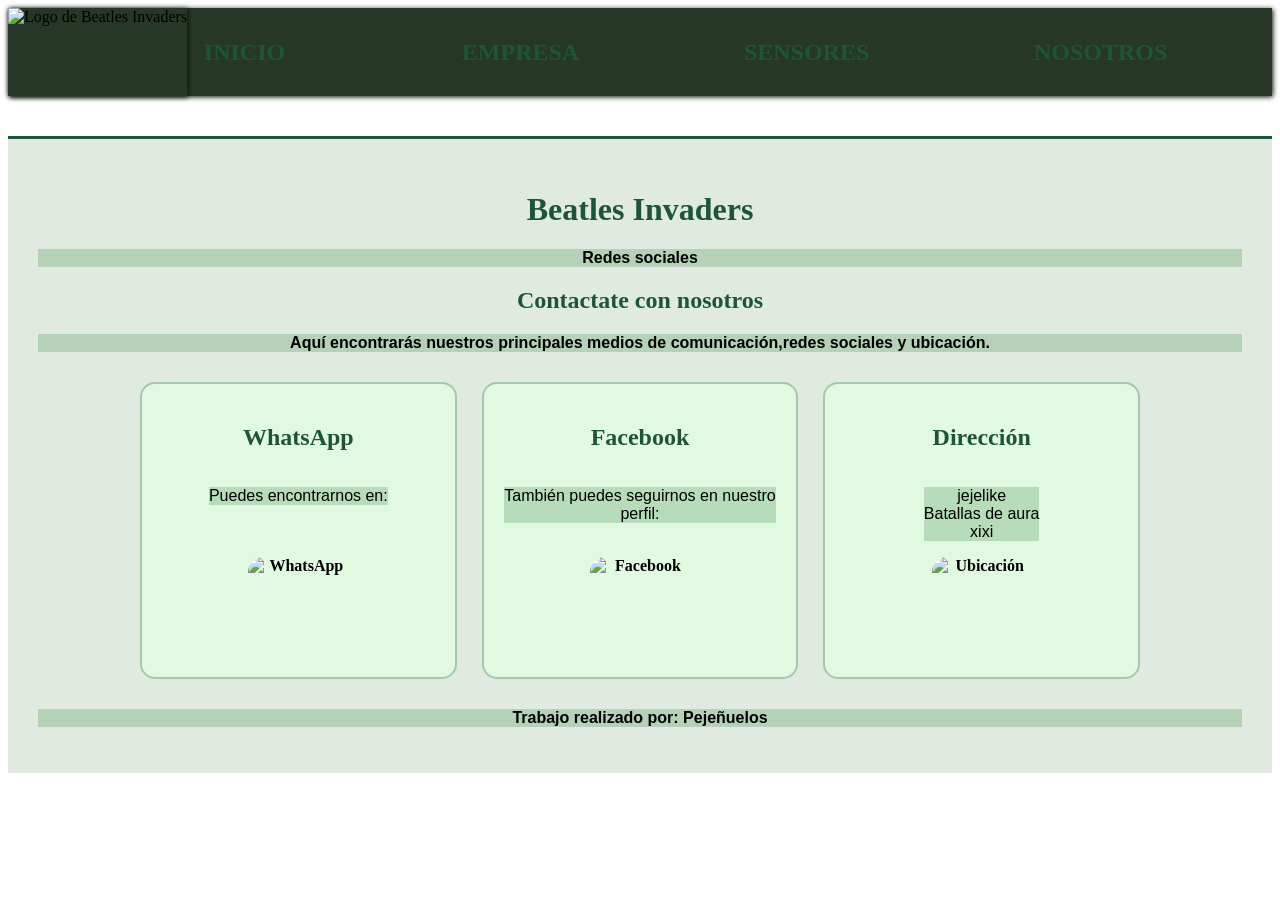
==== index.html @ b760ee62 "Update index.html" ====
<!DOCTYPE html>
<html lang="en">
<head>
    <meta charset="UTF-8">
    <meta name="viewport" content="width=device-width, initial-scale=1.0">
    <title>Beatles</title>
    <link class="ico" rel="icon" href="Logo.png">
    <link rel="stylesheet" href="style.css">
</head>

<body>
<header>
  <div class="menucompu">
    <div id="esquina">
      <img id="logo" src="imagenes/logo.jpg" alt="Logo de Beatles Invaders">
    </div>
  
    <div class="header-menu">
      <a href="index.html"><div class="inline contraste">
        <h2>INICIO</h2>
      </div></a>
      <a href="data.html"><div class="inline contraste">
        <h2>EMPRESA</h2>
      </div></a>
      <a href="sensor.html"><div class="inline contraste">
        <h2>SENSORES</h2>
      </div></a>
        <a href="nosotros.html"><div class="inline contraste">
        <h2>NOSOTROS</h2>
      </div></a>
    </div>
    </div>

  <div class="header">
    <div id="esquina">
      <img id="logo" src="imagenes/logo.jpg" alt="Logo de Beatles Invaders">
    </div>

      <input type="checkbox" id="side-menu" class="side-menu">
      <label for="side-menu" class="hamb">
        <span class="hamb-line"></span>
      </label>
      <h1 class="alineados">B.I</h1>
      <nav class="nav">
          <ul class="menu">
              <li><a href="index.html" class="contraste alineados">INICIO</a></li>
              <li><a href="data.html" class="contraste alineados">SOBRE LA EMPRESA</a></li>
              <li><a href="sensor.html" class="contraste alineados">SENSORES</a></li>
              <li><a href="nosotros.html" class="contraste alineados">SOBRE NOSOTROS</a></li>
          </ul>
      </nav>
    </div>
</header>
<main>
    
</main>
    
    <footer>

    <h1>Beatles Invaders</h1>

    <p>Redes sociales</p>

    <section class="contacto">

      <h1>Contactate con nosotros</h1>
      <p>Aquí encontrarás nuestros principales medios de comunicación,redes sociales y ubicación.</p>

        <div class="datos-contacto">

            <article class="dato">
                <h2>WhatsApp</h2>
                <p>Puedes encontrarnos en:</p>

                <img src="/fotos/Captura de pantalla 2026-09-04 143538.png"alt="WhatsApp">
            </article>
            <article class="dato">
                <h2>Facebook</h2>
                <p>También puedes seguirnos en nuestro perfil:</p>
                <img src="/fotos/Captura de pantalla 2026-09-04 143538.png"
                     alt="Facebook">
            </article>

            <article class="dato">
                <h2>Dirección</h2>
                <p>jejelike<br>Batallas de aura<br>xixi</p>

                <img src="/fotos/Captura de pantalla 2026-09-04 143538.png" alt="Ubicación">
            </article>
        </div>
    </section>
    <p>Trabajo realizado por: Pejeñuelos</p>

</footer>

<script src="menu.js"></script>
</body>
---- style.css ----
/*Universal*/

p {
background-color: rgba(62, 136, 72, 0.264);
font-family:'Franklin Gothic Medium', 'Arial Narrow', Arial, sans-serif;
}

.alineacion
{
    display: flex;
    flex-diretion: column;
    align-items: left;
}



/*-----------------------------------------------------------------*/

/*Header/Encabezado*/

header{
  position: sticky; /*Hace que el header se quede en la parte superior y te siga*/
  background-color: rgb(39, 55, 39);
  top: 0;
  height: 15%;
  box-shadow: 1px 1px 5px 0px rgb(7, 23, 2);
}

.header{
  display: none;
}

#logo{
  height: 100%; /*Le da un tamaño y una posición incambiable al logo*/
  position: absolute;
  box-shadow: 1px 1px 5px 0px rgb(7, 23, 2);
}

.inline{
  display: inline-block;  /*Alinea los botones, les da un tamaño a las cajas y hace que el cursor se vuelvo puntero cuando se le pasa por encima*/
  cursor: pointer;
  padding-left: 40%;
  padding-right: 40%;
  padding-top: 6%;
  padding-bottom: 5%;
  margin: 2.5% 2.5%;
  position: relative;
  border-radius: 5%;
}

.contraste{
    color: #000000;
}

.contraste:hover{  /*Pone el color en el que se volverá cuando se pase el cursor por encima*/
  background-color: rgba(225, 255, 225, 0.7);
  box-shadow: 1px 1px 5px 0px rgb(7, 23, 2);
}

.header-menu{   /*Alinea los elementos (botones) para que queden centrados y con un espacio similar entre si*/
  display: flex;
  justify-content: space-evenly;
  align-items: center;
  width: 100%;
  position: relative;
  z-index: 1; /*Lo coloca por encima de todos los elementos*/
}

#esquina{ /*Ubica el logo en la esquina*/
  display: flex;
  justify-content: left;
  align-items: flex-start;
}

a{
  text-decoration: none; /*Hace que los hipervínculos se muestren como textos normales*/
}

/*Responsivo*/

@media (max-width: 860px) {
  .menucompu{
    display: none;
  }


  header{
    height: 80px;
  }
  #logo{
    height: 80px;
    width: 80px;
  }

  .header {
    display: block;
    position: relative;
    width: 100%;
    height: 70px;
    background-color: rgb(53, 69, 54);
    z-index: 1000;
  }

  .side-menu {
    display: none;
  }

  .hamb {
    display: block;
    position: absolute;
    right: 20px;
    top: 20px;
    width: 50px;
    height: 30px;
    cursor: pointer;
    z-index: 1002;
  }

  .hamb-line {
    display: block;
    position: absolute;
    top: 10px;
    width: 50px;
    height: 5px;
    background-color: rgb(255, 255, 255);
  }

  .hamb-line::before,
  .hamb-line::after {
    content: "";
    position: absolute;
    width: 50px;
    height: 5px;
    background-color: rgb(255, 255, 255);
    left: 0;
  }

  .hamb-line::before {
    top: -10px;
  }

  .hamb-line::after {
    top: 10px;
  }

  .nav {
    position: absolute;
    top: 70px;
    left: 0;
    width: 100%;
    background-color: rgb(39, 55, 39);
    max-height: 0;
    overflow: hidden;
    transition: max-height 0.5s ease;
    z-index: 1001;
  }

  .menu {
    list-style: none;
    margin: 0;
    padding: 0;
  }

  .menu a {
    display: block;
    padding: 25px;
    color: rgb(255, 255, 255);
    text-decoration: none;
  }
    
.side-menu {
    display: none;
}

.side-menu:checked ~ .nav {
    max-height: 300px;
}

}

/*--------------------------------------------------------------*/

/*Footer*/
/* Títulos */
h1, h2 {
    color: rgb(30, 85, 57);
}

/* Footer */
footer {
    text-align: center;
    background-color: rgba(48, 117, 51, 0.15);
    padding: 30px;
    margin-top: 40px;
    font-weight: bold;
    border-top: 3px solid rgb(30, 85, 57);
}

/* Sección de contacto */
.contacto {
    text-align: center;
}

/* Tarjetas */
.datos-contacto {
    display: grid;
    grid-template-columns: repeat(3, 1fr);
    gap: 25px;
    max-width: 1000px;
    margin: 30px auto;
}

/* Cada tarjeta */
.dato {
    background-color: rgba(225, 255, 225, 0.7);
    padding: 20px;
    border-radius: 15px;
    border: 2px solid rgba(30, 85, 57, 0.3);

    /* Hace que todo dentro de la tarjeta se acomode */
    display: flex;
    flex-direction: column;
    align-items: center;
}

/* Imágenes */
.dato img {
    width: 100px;
    height: 100px;
    object-fit: cover;
    border-radius: 15px;
    margin-top: auto;
}

/* Texto */
.dato p {
    font-weight: normal;
}

/* Para pantallas chicas */
@media (max-width: 700px) {
    .datos-contacto {
        grid-template-columns: 1fr;
    }
}
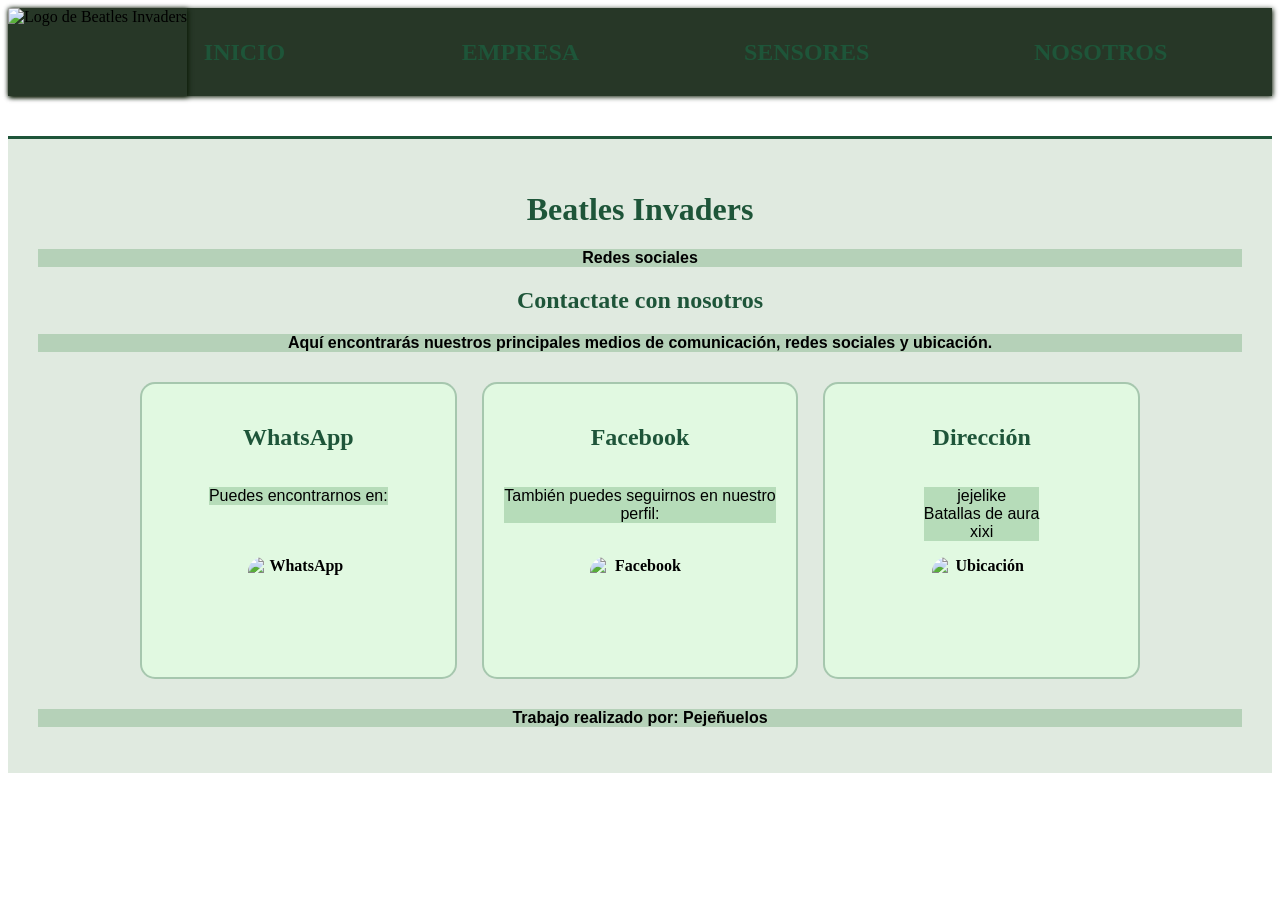
==== commit 2a3d0288: "Update index.html" ====
--- a/index.html
+++ b/index.html
@@ -3,7 +3,7 @@
 <head>
     <meta charset="UTF-8">
     <meta name="viewport" content="width=device-width, initial-scale=1.0">
-    <title>Beatles</title>
+    <title>Document</title>
     <link class="ico" rel="icon" href="Logo.png">
     <link rel="stylesheet" href="style.css">
 </head>
@@ -52,10 +52,10 @@
     </div>
 </header>
 <main>
-    
+  
 </main>
-    
-    <footer>
+  
+   <footer>
 
     <h1>Beatles Invaders</h1>
 
@@ -63,35 +63,61 @@
 
     <section class="contacto">
 
-      <h1>Contactate con nosotros</h1>
-      <p>Aquí encontrarás nuestros principales medios de comunicación,redes sociales y ubicación.</p>
+        <h1>Contactate con nosotros</h1>
+
+        <p>
+            Aquí encontrarás nuestros principales medios de comunicación,
+            redes sociales y ubicación.
+        </p>
 
         <div class="datos-contacto">
 
             <article class="dato">
                 <h2>WhatsApp</h2>
-                <p>Puedes encontrarnos en:</p>
 
-                <img src="/fotos/Captura de pantalla 2026-09-04 143538.png"alt="WhatsApp">
+                <p>
+                    Puedes encontrarnos en:
+                </p>
+
+                <img src="/fotos/Captura de pantalla 2026-09-04 143538.png"
+                     alt="WhatsApp">
             </article>
+
             <article class="dato">
                 <h2>Facebook</h2>
-                <p>También puedes seguirnos en nuestro perfil:</p>
+
+                <p>
+                    También puedes seguirnos en nuestro perfil:
+                </p>
+
                 <img src="/fotos/Captura de pantalla 2026-09-04 143538.png"
                      alt="Facebook">
             </article>
 
             <article class="dato">
                 <h2>Dirección</h2>
-                <p>jejelike<br>Batallas de aura<br>xixi</p>
 
-                <img src="/fotos/Captura de pantalla 2026-09-04 143538.png" alt="Ubicación">
+                <p>
+                    jejelike
+                    <br>
+                    Batallas de aura
+                    <br>
+                    xixi
+                </p>
+
+                <img src="/fotos/Captura de pantalla 2026-09-04 143538.png"
+                     alt="Ubicación">
             </article>
+
         </div>
+
     </section>
-    <p>Trabajo realizado por: Pejeñuelos</p>
+
+  <p>Trabajo realizado por: Pejeñuelos</p>
 
 </footer>
 
-<script src="menu.js"></script>
+  <script src="menu.js"></script>
 </body>
+</html>             
+              
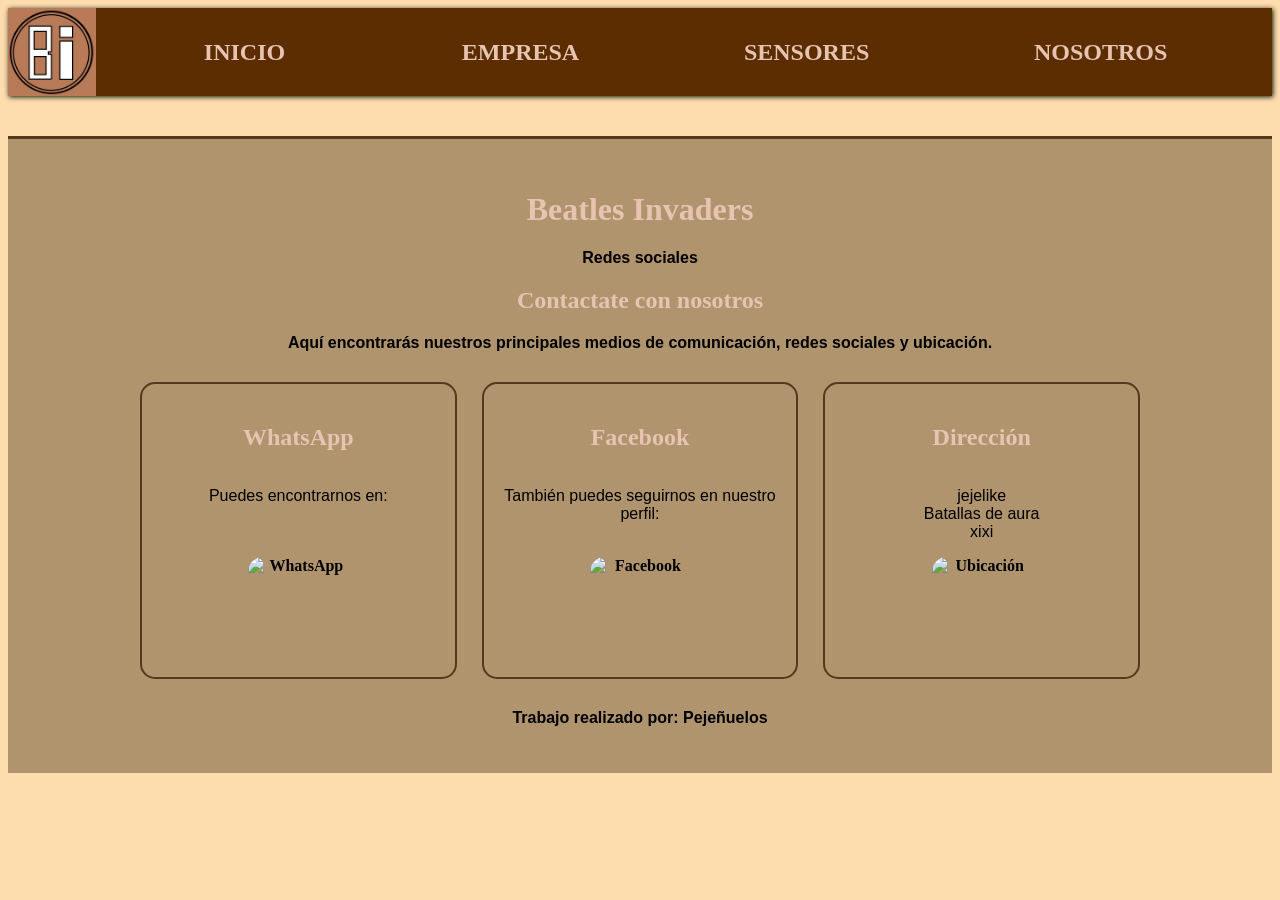
==== commit 7b424f84: "Update index.html" ====
--- a/index.html
+++ b/index.html
@@ -12,7 +12,7 @@
 <header>
   <div class="menucompu">
     <div id="esquina">
-      <img id="logo" src="imagenes/logo.jpg" alt="Logo de Beatles Invaders">
+      <a href="index.html"><img id="logo" src="img/logo.jpg" alt="Logo de Beatles Invaders"></a>
     </div>
   
     <div class="header-menu">
@@ -33,7 +33,7 @@
 
   <div class="header">
     <div id="esquina">
-      <img id="logo" src="imagenes/logo.jpg" alt="Logo de Beatles Invaders">
+      <a href="index.html"><img id="logo" src="img/logo.jpg" alt="Logo de Beatles Invaders"></a>
     </div>
 
       <input type="checkbox" id="side-menu" class="side-menu">
--- a/style.css
+++ b/style.css
@@ -1,17 +1,22 @@
 /*Universal*/
 
-p {
-background-color: rgba(62, 136, 72, 0.264);
+p{
 font-family:'Franklin Gothic Medium', 'Arial Narrow', Arial, sans-serif;
 }
 
-.alineacion
-{
+.alineacion{
     display: flex;
-    flex-diretion: column;
+    flex-direction: column;
     align-items: left;
 }
 
+body{
+  background-color: #FDDCAE;
+}
+
+.alineados{
+  text-align: center;
+}
 
 
 /*-----------------------------------------------------------------*/
@@ -20,7 +25,7 @@
 
 header{
   position: sticky; /*Hace que el header se quede en la parte superior y te siga*/
-  background-color: rgb(39, 55, 39);
+  background-color: #5b2d00;
   top: 0;
   height: 15%;
   box-shadow: 1px 1px 5px 0px rgb(7, 23, 2);
@@ -33,7 +38,6 @@
 #logo{
   height: 100%; /*Le da un tamaño y una posición incambiable al logo*/
   position: absolute;
-  box-shadow: 1px 1px 5px 0px rgb(7, 23, 2);
 }
 
 .inline{
@@ -48,14 +52,7 @@
   border-radius: 5%;
 }
 
-.contraste{
-    color: #000000;
-}
-
-.contraste:hover{  /*Pone el color en el que se volverá cuando se pase el cursor por encima*/
-  background-color: rgba(225, 255, 225, 0.7);
-  box-shadow: 1px 1px 5px 0px rgb(7, 23, 2);
-}
+
 
 .header-menu{   /*Alinea los elementos (botones) para que queden centrados y con un espacio similar entre si*/
   display: flex;
@@ -97,7 +94,7 @@
     position: relative;
     width: 100%;
     height: 70px;
-    background-color: rgb(53, 69, 54);
+    background-color: #5b2d00;
     z-index: 1000;
   }
 
@@ -148,7 +145,7 @@
     top: 70px;
     left: 0;
     width: 100%;
-    background-color: rgb(39, 55, 39);
+    background-color: #5b2d00;
     max-height: 0;
     overflow: hidden;
     transition: max-height 0.5s ease;
@@ -183,17 +180,17 @@
 /*Footer*/
 /* Títulos */
 h1, h2 {
-    color: rgb(30, 85, 57);
+    color: rgb(231, 196, 177);
 }
 
 /* Footer */
 footer {
     text-align: center;
-    background-color: rgba(48, 117, 51, 0.15);
+    background-color: #af946d;
     padding: 30px;
     margin-top: 40px;
     font-weight: bold;
-    border-top: 3px solid rgb(30, 85, 57);
+    border-top: 3px solid rgb(85, 57, 30);
 }
 
 /* Sección de contacto */
@@ -212,10 +209,10 @@
 
 /* Cada tarjeta */
 .dato {
-    background-color: rgba(225, 255, 225, 0.7);
+
     padding: 20px;
     border-radius: 15px;
-    border: 2px solid rgba(30, 85, 57, 0.3);
+    border: 2px solid rgb(85, 57, 30);
 
     /* Hace que todo dentro de la tarjeta se acomode */
     display: flex;
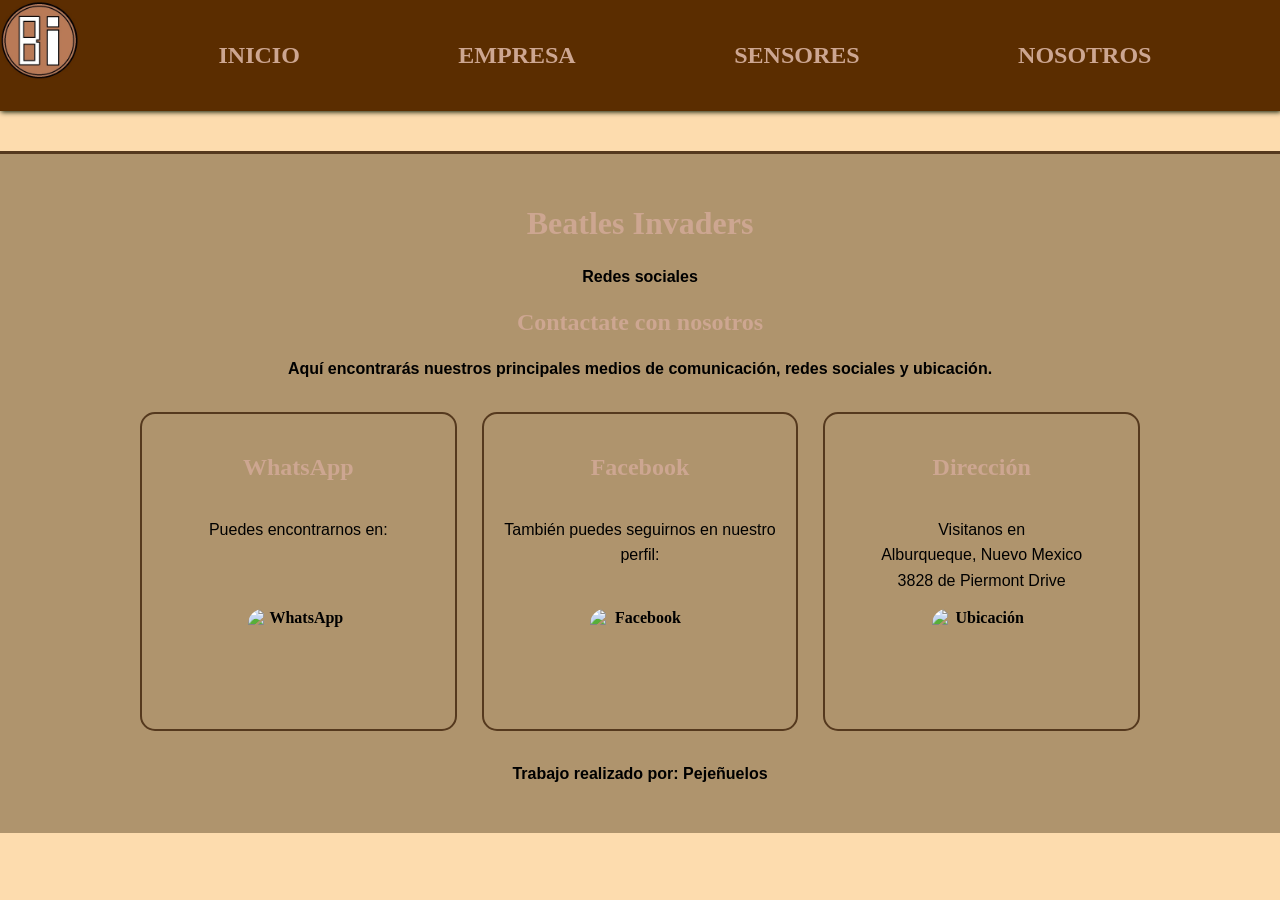
==== commit c89b67b2: "Update index.html" ====
--- a/index.html
+++ b/index.html
@@ -3,7 +3,7 @@
 <head>
     <meta charset="UTF-8">
     <meta name="viewport" content="width=device-width, initial-scale=1.0">
-    <title>Document</title>
+    <title>Inicio</title>
     <link class="ico" rel="icon" href="Logo.png">
     <link rel="stylesheet" href="style.css">
 </head>
@@ -98,11 +98,11 @@
                 <h2>Dirección</h2>
 
                 <p>
-                    jejelike
+                    Visitanos en
                     <br>
-                    Batallas de aura
+                    Alburqueque, Nuevo Mexico
                     <br>
-                    xixi
+                    3828 de Piermont Drive
                 </p>
 
                 <img src="/fotos/Captura de pantalla 2026-09-04 143538.png"
--- a/style.css
+++ b/style.css
@@ -1,189 +1,277 @@
-/*Universal*/
-
-p{
-font-family:'Franklin Gothic Medium', 'Arial Narrow', Arial, sans-serif;
-}
-
-.alineacion{
+
+/* Configuración general */
+
+* {
+    box-sizing: border-box;
+}
+
+body {
+    background-color: #FDDCAE;
+    margin: 0;
+    padding: 0;
+}
+
+p {
+    font-family: 'Franklin Gothic Medium',
+                 'Arial Narrow', Arial, sans-serif;
+    line-height: 1.6;
+    overflow-wrap: break-word;
+}
+
+h1, h2 {
+    color: rgb(205, 166, 145);
+}
+
+.alineacion {
     display: flex;
     flex-direction: column;
-    align-items: left;
-}
-
-body{
-  background-color: #FDDCAE;
-}
-
-.alineados{
-  text-align: center;
-}
-
-
-/*-----------------------------------------------------------------*/
-
-/*Header/Encabezado*/
-
-header{
-  position: sticky; /*Hace que el header se quede en la parte superior y te siga*/
-  background-color: #5b2d00;
-  top: 0;
-  height: 15%;
-  box-shadow: 1px 1px 5px 0px rgb(7, 23, 2);
-}
-
-.header{
-  display: none;
-}
-
-#logo{
-  height: 100%; /*Le da un tamaño y una posición incambiable al logo*/
-  position: absolute;
-}
-
-.inline{
-  display: inline-block;  /*Alinea los botones, les da un tamaño a las cajas y hace que el cursor se vuelvo puntero cuando se le pasa por encima*/
-  cursor: pointer;
-  padding-left: 40%;
-  padding-right: 40%;
-  padding-top: 6%;
-  padding-bottom: 5%;
-  margin: 2.5% 2.5%;
-  position: relative;
-  border-radius: 5%;
-}
-
-
-
-.header-menu{   /*Alinea los elementos (botones) para que queden centrados y con un espacio similar entre si*/
-  display: flex;
-  justify-content: space-evenly;
-  align-items: center;
-  width: 100%;
-  position: relative;
-  z-index: 1; /*Lo coloca por encima de todos los elementos*/
-}
-
-#esquina{ /*Ubica el logo en la esquina*/
-  display: flex;
-  justify-content: left;
-  align-items: flex-start;
-}
-
-a{
-  text-decoration: none; /*Hace que los hipervínculos se muestren como textos normales*/
-}
-
-/*Responsivo*/
-
-@media (max-width: 860px) {
-  .menucompu{
+    align-items: flex-start;
+}
+
+.alineados {
+    text-align: center;
+}
+
+a {
+    text-decoration: none;
+}
+
+/* Contenedor de imagen y texto */
+
+.contenedor {
+    display: flex;
+    align-items: flex-start;
+    gap: 30px;
+    width: 100%;
+    max-width: 1200px;
+    margin: 20px auto;
+    padding: 0 20px;
+}
+
+.imagen {
+    display: block;
+    width: 40%;
+    max-width: 400px;
+    height: auto;
+    object-fit: contain;
+    border-radius: 5%;
+    flex-shrink: 1;
+}
+
+.texto {
+    flex: 1;
+    min-width: 0;
+    margin: 0;
+    overflow-wrap: break-word;
+    line-height: 1.6;
+}
+
+/* Imágenes generales */
+
+img {
+    max-width: 100%;
+}
+
+.imagen-secundaria {
+    display: block;
+    width: 100%;
+    max-width: 700px;
+    height: auto;
+    margin: 20px auto;
+    border-radius: 5%;
+}
+
+/* Contenido de texto */
+
+.contenido {
+    width: 100%;
+    max-width: 1100px;
+    margin: 0 auto;
+    padding: 0 20px;
+}
+
+/* -------------------------------------------------- */
+/* HEADER / ENCABEZADO */
+/* -------------------------------------------------- */
+
+header {
+    position: sticky;
+    top: 0;
+    background-color: #5b2d00;
+    min-height: 80px;
+    box-shadow: 1px 1px 5px 0px rgb(7, 23, 2);
+    z-index: 1000;
+}
+
+.header {
     display: none;
-  }
-
-
-  header{
-    height: 80px;
-  }
-  #logo{
+}
+
+#logo {
     height: 80px;
     width: 80px;
-  }
-
-  .header {
-    display: block;
+    object-fit: contain;
+    position: absolute;
+    top: 0;
+    left: 0;
+}
+
+.inline {
+    display: inline-block;
+    cursor: pointer;
+    padding: 12px 20px;
+    margin: 10px;
     position: relative;
-    width: 100%;
-    height: 70px;
-    background-color: #5b2d00;
-    z-index: 1000;
-  }
-
-  .side-menu {
-    display: none;
-  }
-
-  .hamb {
-    display: block;
-    position: absolute;
-    right: 20px;
-    top: 20px;
-    width: 50px;
-    height: 30px;
-    cursor: pointer;
-    z-index: 1002;
-  }
-
-  .hamb-line {
-    display: block;
-    position: absolute;
-    top: 10px;
-    width: 50px;
-    height: 5px;
-    background-color: rgb(255, 255, 255);
-  }
-
-  .hamb-line::before,
-  .hamb-line::after {
-    content: "";
-    position: absolute;
-    width: 50px;
-    height: 5px;
-    background-color: rgb(255, 255, 255);
-    left: 0;
-  }
-
-  .hamb-line::before {
-    top: -10px;
-  }
-
-  .hamb-line::after {
-    top: 10px;
-  }
-
-  .nav {
-    position: absolute;
-    top: 70px;
-    left: 0;
-    width: 100%;
-    background-color: #5b2d00;
-    max-height: 0;
-    overflow: hidden;
-    transition: max-height 0.5s ease;
-    z-index: 1001;
-  }
-
-  .menu {
-    list-style: none;
-    margin: 0;
-    padding: 0;
-  }
-
-  .menu a {
-    display: block;
-    padding: 25px;
-    color: rgb(255, 255, 255);
-    text-decoration: none;
-  }
-    
-.side-menu {
-    display: none;
-}
-
-.side-menu:checked ~ .nav {
-    max-height: 300px;
-}
-
-}
-
-/*--------------------------------------------------------------*/
-
-/*Footer*/
-/* Títulos */
-h1, h2 {
-    color: rgb(231, 196, 177);
-}
-
-/* Footer */
+    border-radius: 5%;
+}
+
+.header-menu {
+    display: flex;
+    justify-content: space-evenly;
+    align-items: center;
+    width: 100%;
+    min-height: 80px;
+    position: relative;
+    z-index: 1;
+    padding-left: 90px;
+}
+
+#esquina {
+    display: flex;
+    justify-content: flex-start;
+    align-items: flex-start;
+}
+/*Sensor*/
+.ti{
+  display: flex;
+  justify-content: center;
+}
+.sensor{
+    display: flex;
+    justify-content: center;
+    align-items: center;
+}
+.temp{
+    font-size: 50px;
+}
+.video{
+  margin: 20px;
+}
+.vi{
+  width: 20px;
+  height: auto;
+}
+
+/* -------------------------------------------------- */
+/* MENÚ RESPONSIVO */
+/* -------------------------------------------------- */
+
+@media (max-width: 860px) {
+
+    .menucompu {
+        display: none;
+    }
+
+    header {
+        height: 80px;
+        min-height: 80px;
+    }
+
+    #logo {
+        height: 70px;
+        width: 70px;
+    }
+
+    .header {
+        display: block;
+        position: relative;
+        width: 100%;
+        height: 70px;
+        background-color: #5b2d00;
+        z-index: 1000;
+    }
+
+    .header h1 {
+        margin: 0;
+        padding-top: 12px;
+    }
+
+    .side-menu {
+        display: none;
+    }
+
+    .hamb {
+        display: block;
+        position: absolute;
+        right: 20px;
+        top: 20px;
+        width: 50px;
+        height: 30px;
+        cursor: pointer;
+        z-index: 1002;
+    }
+
+    .hamb-line {
+        display: block;
+        position: absolute;
+        top: 10px;
+        width: 50px;
+        height: 5px;
+        background-color: white;
+    }
+
+    .hamb-line::before,
+    .hamb-line::after {
+        content: "";
+        position: absolute;
+        width: 50px;
+        height: 5px;
+        background-color: white;
+        left: 0;
+    }
+
+    .hamb-line::before {
+        top: -10px;
+    }
+
+    .hamb-line::after {
+        top: 10px;
+    }
+
+    .nav {
+        position: absolute;
+        top: 70px;
+        left: 0;
+        width: 100%;
+        background-color: #5b2d00;
+        max-height: 0;
+        overflow: hidden;
+        transition: max-height 0.5s ease;
+        z-index: 1001;
+    }
+
+    .menu {
+        list-style: none;
+        margin: 0;
+        padding: 0;
+    }
+
+    .menu a {
+        display: block;
+        padding: 20px;
+        color: white;
+        text-decoration: none;
+    }
+
+    .side-menu:checked ~ .nav {
+        max-height: 350px;
+    }
+}
+
+/* -------------------------------------------------- */
+/* FOOTER */
+/* -------------------------------------------------- */
+
 footer {
     text-align: center;
     background-color: #af946d;
@@ -193,50 +281,115 @@
     border-top: 3px solid rgb(85, 57, 30);
 }
 
-/* Sección de contacto */
 .contacto {
     text-align: center;
 }
 
-/* Tarjetas */
+/* Tarjetas de contacto */
+
 .datos-contacto {
     display: grid;
-    grid-template-columns: repeat(3, 1fr);
+    grid-template-columns: repeat(3, minmax(0, 1fr));
     gap: 25px;
+    width: 100%;
     max-width: 1000px;
     margin: 30px auto;
 }
 
-/* Cada tarjeta */
 .dato {
-
+    min-width: 0;
     padding: 20px;
     border-radius: 15px;
     border: 2px solid rgb(85, 57, 30);
-
-    /* Hace que todo dentro de la tarjeta se acomode */
     display: flex;
     flex-direction: column;
     align-items: center;
 }
 
-/* Imágenes */
 .dato img {
+    display: block;
     width: 100px;
+    max-width: 100%;
     height: 100px;
     object-fit: cover;
     border-radius: 15px;
     margin-top: auto;
 }
 
-/* Texto */
 .dato p {
     font-weight: normal;
 }
 
-/* Para pantallas chicas */
+/* -------------------------------------------------- */
+/* RESPONSIVO: TABLETS Y CELULARES */
+/* -------------------------------------------------- */
+
 @media (max-width: 700px) {
+
+    /* Imagen arriba y texto abajo */
+
+    .contenedor {
+        flex-direction: column;
+        align-items: center;
+        gap: 15px;
+        padding: 0 15px;
+    }
+
+    .imagen {
+        width: 100%;
+        max-width: 400px;
+        height: auto;
+    }
+
+    .texto {
+        width: 100%;
+        max-width: 100%;
+    }
+
+    /* Texto sin ocupar un ancho excesivo */
+
+    .contenido {
+        width: 100%;
+        padding: 0 15px;
+    }
+
+    .imagen-secundaria {
+        width: 100%;
+        max-width: 100%;
+        height: auto;
+    }
+
+    /* Una tarjeta por fila */
+
     .datos-contacto {
-        grid-template-columns: 1fr;
-    }
-}
+        grid-template-columns: minmax(0, 1fr);
+        gap: 15px;
+    }
+
+    footer {
+        padding: 20px 15px;
+    }
+}
+
+/* -------------------------------------------------- */
+/* CELULARES MUY ESTRECHOS */
+/* -------------------------------------------------- */
+
+@media (max-width: 380px) {
+
+    .contenedor {
+        padding: 0 10px;
+    }
+
+    .contenido {
+        padding: 0 10px;
+    }
+
+    .hamb {
+        right: 15px;
+    }
+
+    footer {
+        padding: 15px 10px;
+    }
+}
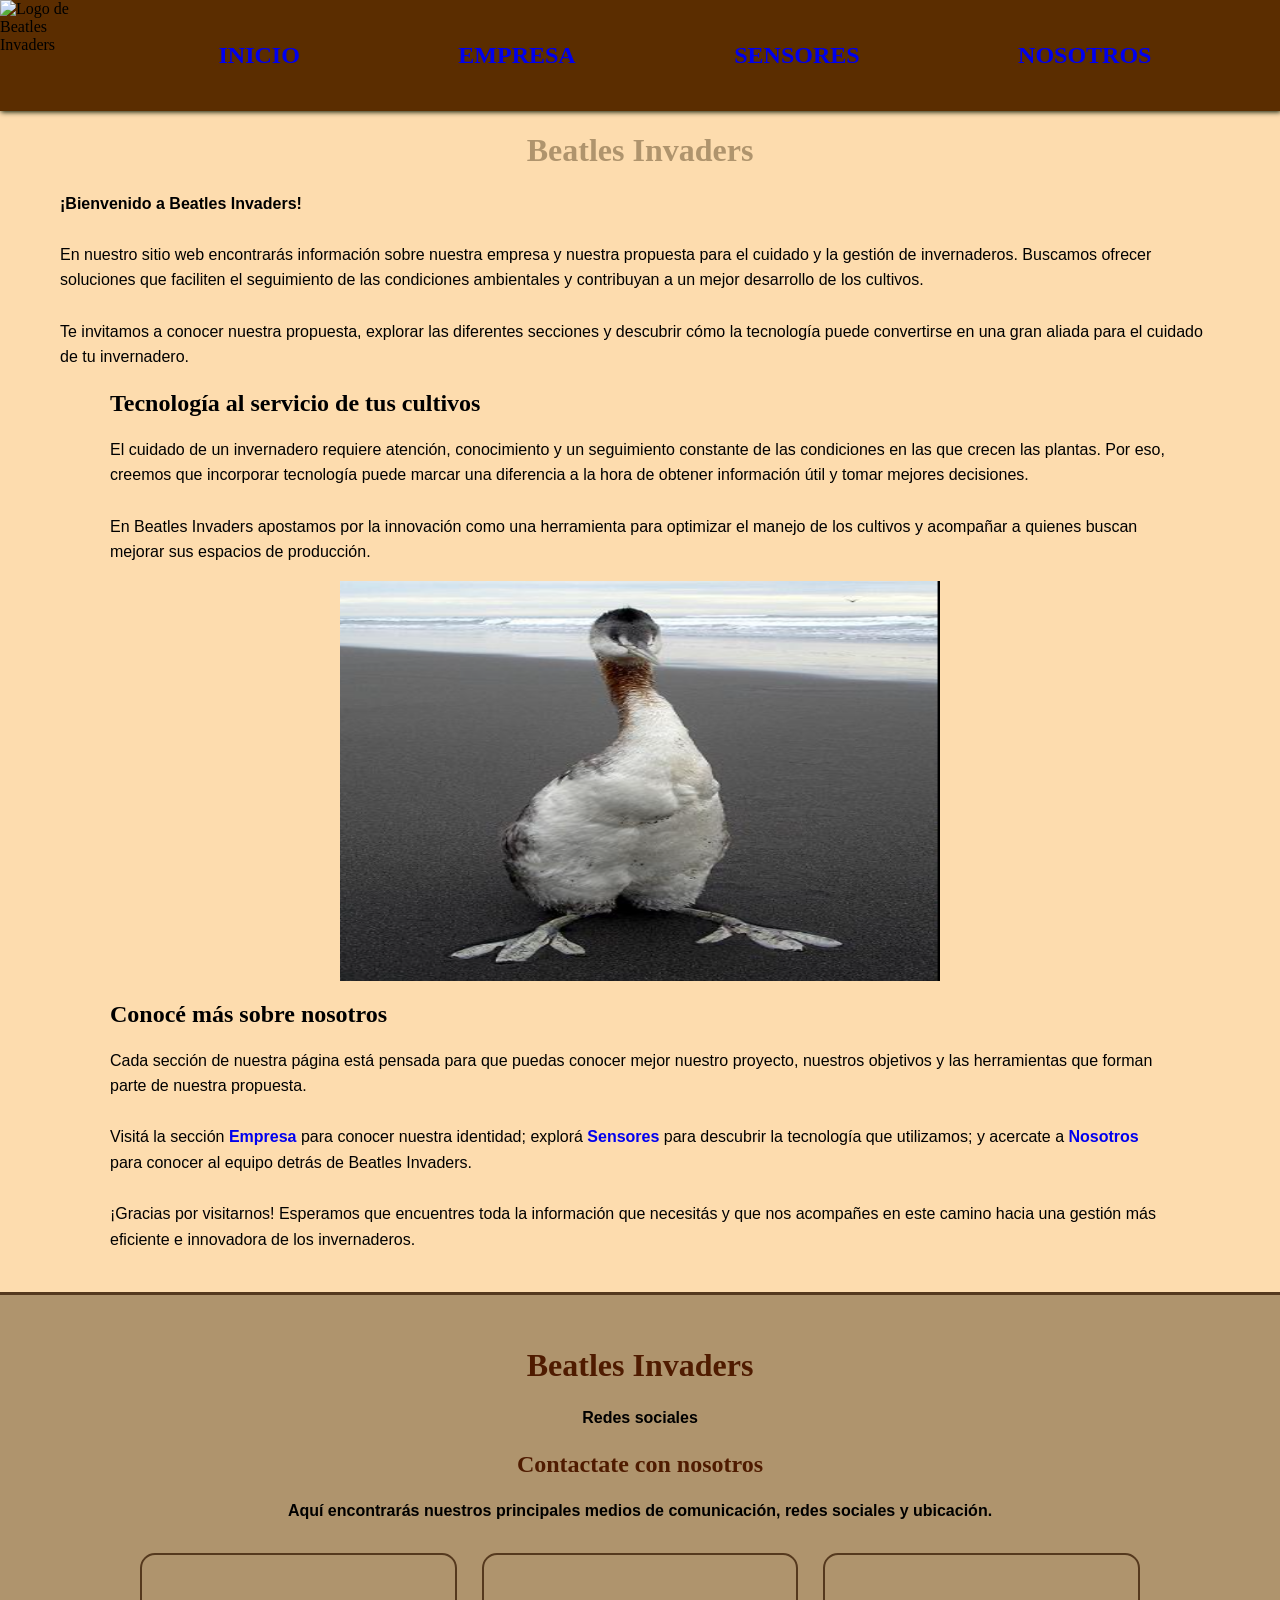
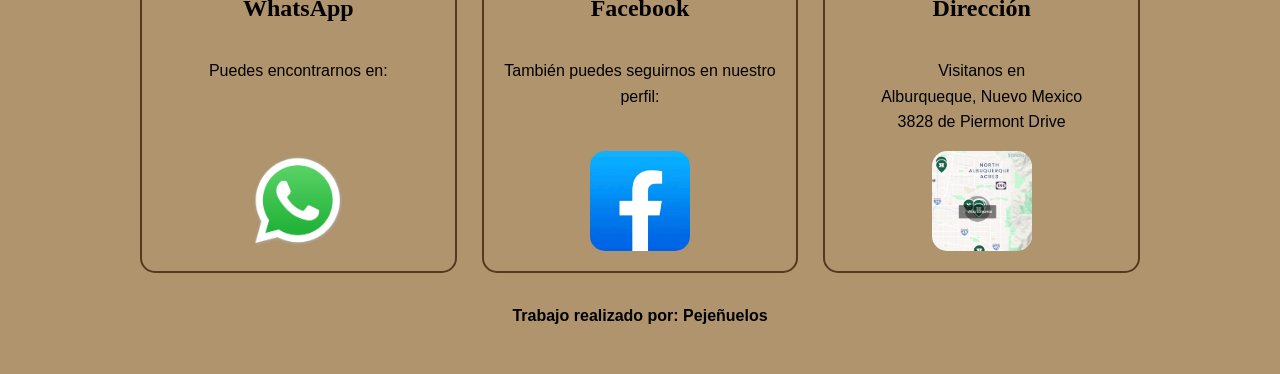
==== commit 7efc4477: "Update index.html acabo de cambiar el footer" ====
--- a/index.html
+++ b/index.html
@@ -1,102 +1,249 @@
+
 <!DOCTYPE html>
-<html lang="en">
+<html lang="es">
+
 <head>
     <meta charset="UTF-8">
     <meta name="viewport" content="width=device-width, initial-scale=1.0">
-    <title>Inicio</title>
-    <link class="ico" rel="icon" href="Logo.png">
+
+    <title>Beatles Invaders | Inicio</title>
+
+    <link rel="icon" href="Logo.png">
     <link rel="stylesheet" href="style.css">
 </head>
 
 <body>
-<header>
-  <div class="menucompu">
-    <div id="esquina">
-      <a href="index.html"><img id="logo" src="img/logo.jpg" alt="Logo de Beatles Invaders"></a>
-    </div>
-  
-    <div class="header-menu">
-      <a href="index.html"><div class="inline contraste">
-        <h2>INICIO</h2>
-      </div></a>
-      <a href="data.html"><div class="inline contraste">
-        <h2>EMPRESA</h2>
-      </div></a>
-      <a href="sensor.html"><div class="inline contraste">
-        <h2>SENSORES</h2>
-      </div></a>
-        <a href="nosotros.html"><div class="inline contraste">
-        <h2>NOSOTROS</h2>
-      </div></a>
-    </div>
-    </div>
-
-  <div class="header">
-    <div id="esquina">
-      <a href="index.html"><img id="logo" src="img/logo.jpg" alt="Logo de Beatles Invaders"></a>
-    </div>
-
-      <input type="checkbox" id="side-menu" class="side-menu">
-      <label for="side-menu" class="hamb">
-        <span class="hamb-line"></span>
-      </label>
-      <h1 class="alineados">B.I</h1>
-      <nav class="nav">
-          <ul class="menu">
-              <li><a href="index.html" class="contraste alineados">INICIO</a></li>
-              <li><a href="data.html" class="contraste alineados">SOBRE LA EMPRESA</a></li>
-              <li><a href="sensor.html" class="contraste alineados">SENSORES</a></li>
-              <li><a href="nosotros.html" class="contraste alineados">SOBRE NOSOTROS</a></li>
-          </ul>
-      </nav>
-    </div>
-</header>
-<main>
-  
-</main>
-  
-   <footer>
+
+    <!-- ENCABEZADO -->
+    <header>
+
+        <!-- Menú de computadora -->
+        <div class="menucompu">
+
+            <div id="esquina">
+                <img
+                    id="logo"
+                    src="imagenes/logo.jpg"
+                    alt="Logo de Beatles Invaders"
+                >
+            </div>
+
+            <div class="header-menu">
+
+                <a href="index.html">
+                    <div class="inline contraste">
+                        <h2>INICIO</h2>
+                    </div>
+                </a>
+
+                <a href="data.html">
+                    <div class="inline contraste">
+                        <h2>EMPRESA</h2>
+                    </div>
+                </a>
+
+                <a href="sensor.html">
+                    <div class="inline contraste">
+                        <h2>SENSORES</h2>
+                    </div>
+                </a>
+
+                <a href="nosotros.html">
+                    <div class="inline contraste">
+                        <h2>NOSOTROS</h2>
+                    </div>
+                </a>
+
+            </div>
+        </div>
+
+        <!-- Menú para celulares -->
+        <div class="header">
+
+            <div id="esquina">
+                <img
+                    id="logo"
+                    src="imagenes/logo.jpg"
+                    alt="Logo de Beatles Invaders"
+                >
+            </div>
+
+            <input
+                type="checkbox"
+                id="side-menu"
+                class="side-menu"
+            >
+
+            <label for="side-menu" class="hamb">
+                <span class="hamb-line"></span>
+            </label>
+
+            <h1 class="alineados">B.I</h1>
+
+            <nav class="nav">
+                <ul class="menu">
+
+                    <li>
+                        <a href="index.html" class="contraste alineados">
+                            INICIO
+                        </a>
+                    </li>
+
+                    <li>
+                        <a href="data.html" class="contraste alineados">
+                            SOBRE LA EMPRESA
+                        </a>
+                    </li>
+
+                    <li>
+                        <a href="sensor.html" class="contraste alineados">
+                            SENSORES
+                        </a>
+                    </li>
+
+                    <li>
+                        <a href="nosotros.html" class="contraste alineados">
+                            SOBRE NOSOTROS
+                        </a>
+                    </li>
+
+                </ul>
+            </nav>
+
+        </div>
+
+    </header>
+
+
+    <!-- CONTENIDO PRINCIPAL -->
+
+
+        <!-- Título principal -->
+        <h1 class="alineados">Beatles Invaders</h1>
+
+        <!-- Primera imagen y texto -->
+        <div class="contenedor">
+
+            <p class="texto">
+                <strong>¡Bienvenido a Beatles Invaders!</strong>
+
+                <br><br>
+
+                En nuestro sitio web encontrarás información sobre
+                nuestra empresa y nuestra propuesta para el cuidado
+                y la gestión de invernaderos. Buscamos ofrecer
+                soluciones que faciliten el seguimiento de las
+                condiciones ambientales y contribuyan a un mejor
+                desarrollo de los cultivos.
+
+                <br><br>
+
+                Te invitamos a conocer nuestra propuesta, explorar
+                las diferentes secciones y descubrir cómo la
+                tecnología puede convertirse en una gran aliada
+                para el cuidado de tu invernadero.
+            </p>
+
+        </div>
+
+
+        <!-- Segundo bloque de texto -->
+        <section class="contenido">
+
+            <h2>Tecnología al servicio de tus cultivos</h2>
+
+            <p>
+                El cuidado de un invernadero requiere atención,
+                conocimiento y un seguimiento constante de las
+                condiciones en las que crecen las plantas. Por eso,
+                creemos que incorporar tecnología puede marcar una
+                diferencia a la hora de obtener información útil y
+                tomar mejores decisiones.
+
+                <br><br>
+
+                En Beatles Invaders apostamos por la innovación
+                como una herramienta para optimizar el manejo de
+                los cultivos y acompañar a quienes buscan mejorar
+                sus espacios de producción.
+            </p>
+
+        </section>
+
+
+      <!-- Segunda imagen -->
+<div class="foto-centro">
+    <img
+        src="fotos/Captura de pantalla 2026-09-11 143350.png"
+        alt="Imagen representativa de Beatles Invaders"
+        width="600"
+        height="400"
+    >
+</div>
+
+
+        <!-- Último bloque de texto -->
+        <section class="contenido">
+
+            <h2>Conocé más sobre nosotros</h2>
+
+            <p>
+                Cada sección de nuestra página está pensada para
+                que puedas conocer mejor nuestro proyecto, nuestros
+                objetivos y las herramientas que forman parte de
+                nuestra propuesta.
+
+                <br><br>
+
+                Visitá la sección
+                <a href="data.html"><strong>Empresa</strong></a>
+                para conocer nuestra identidad; explorá
+                <a href="sensor.html"><strong>Sensores</strong></a>
+                para descubrir la tecnología que utilizamos; y
+                acercate a
+                <a href="nosotros.html"><strong>Nosotros</strong></a>
+                para conocer al equipo detrás de Beatles Invaders.
+
+                <br><br>
+
+                ¡Gracias por visitarnos! Esperamos que encuentres
+                toda la información que necesitás y que nos
+                acompañes en este camino hacia una gestión más
+                eficiente e innovadora de los invernaderos.
+            </p>
+
+        </section>
+
+
+     <footer>
 
     <h1>Beatles Invaders</h1>
-
     <p>Redes sociales</p>
-
     <section class="contacto">
-
         <h1>Contactate con nosotros</h1>
-
         <p>
             Aquí encontrarás nuestros principales medios de comunicación,
             redes sociales y ubicación.
         </p>
-
         <div class="datos-contacto">
-
             <article class="dato">
                 <h2>WhatsApp</h2>
-
                 <p>
                     Puedes encontrarnos en:
                 </p>
-
-                <img src="/fotos/Captura de pantalla 2026-09-04 143538.png"
+                <img src="fotos/wasap.webp"
                      alt="WhatsApp">
             </article>
-
             <article class="dato">
                 <h2>Facebook</h2>
-
                 <p>
                     También puedes seguirnos en nuestro perfil:
                 </p>
-
-                <img src="/fotos/Captura de pantalla 2026-09-04 143538.png"
+                <img src="fotos/Logo_de_Facebook.png"
                      alt="Facebook">
             </article>
-
             <article class="dato">
                 <h2>Dirección</h2>
-
                 <p>
                     Visitanos en
                     <br>
@@ -104,20 +251,15 @@
                     <br>
                     3828 de Piermont Drive
                 </p>
-
-                <img src="/fotos/Captura de pantalla 2026-09-04 143538.png"
+                <img src="fotos/Captura de pantalla 2026-10-20 150835.png"
                      alt="Ubicación">
             </article>
-
-        </div>
-
+        </div>
     </section>
-
   <p>Trabajo realizado por: Pejeñuelos</p>
-
 </footer>
 
-  <script src="menu.js"></script>
+<script src="menu.js"></script>
 </body>
-</html>             
+</html>        
               
--- a/style.css
+++ b/style.css
@@ -18,9 +18,17 @@
     overflow-wrap: break-word;
 }
 
-h1, h2 {
-    color: rgb(205, 166, 145);
-}
+.foto-centro {
+    display: flex;
+    justify-content: center;
+
+}
+
+
+h1 {
+    color: rgb(79, 27, 0);
+}
+
 
 .alineacion {
     display: flex;
@@ -30,10 +38,17 @@
 
 .alineados {
     text-align: center;
+    color:#af946d;
 }
 
 a {
     text-decoration: none;
+}
+
+hr{
+  border: none;
+  height: 2.5px;
+  background-color: #af946d;
 }
 
 /* Contenedor de imagen y texto */
@@ -140,26 +155,6 @@
     display: flex;
     justify-content: flex-start;
     align-items: flex-start;
-}
-/*Sensor*/
-.ti{
-  display: flex;
-  justify-content: center;
-}
-.sensor{
-    display: flex;
-    justify-content: center;
-    align-items: center;
-}
-.temp{
-    font-size: 50px;
-}
-.video{
-  margin: 20px;
-}
-.vi{
-  width: 20px;
-  height: auto;
 }
 
 /* -------------------------------------------------- */
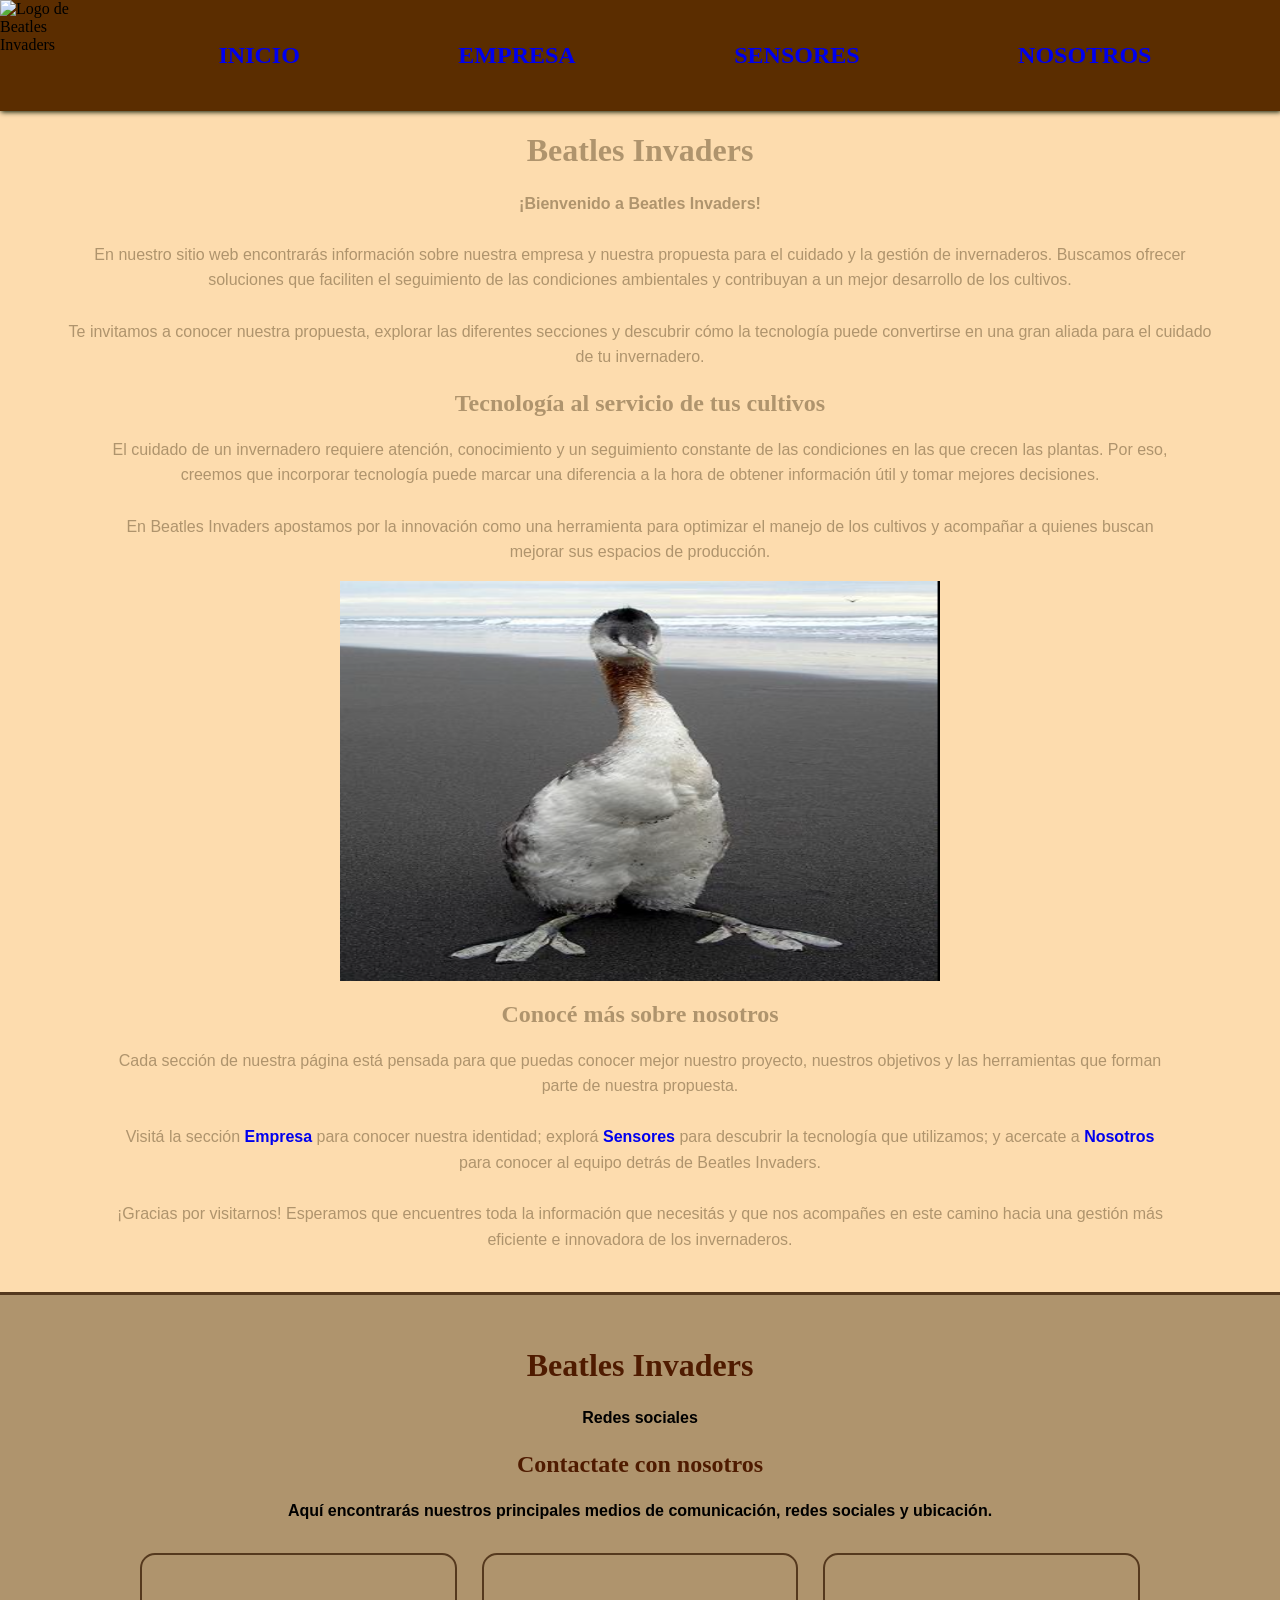
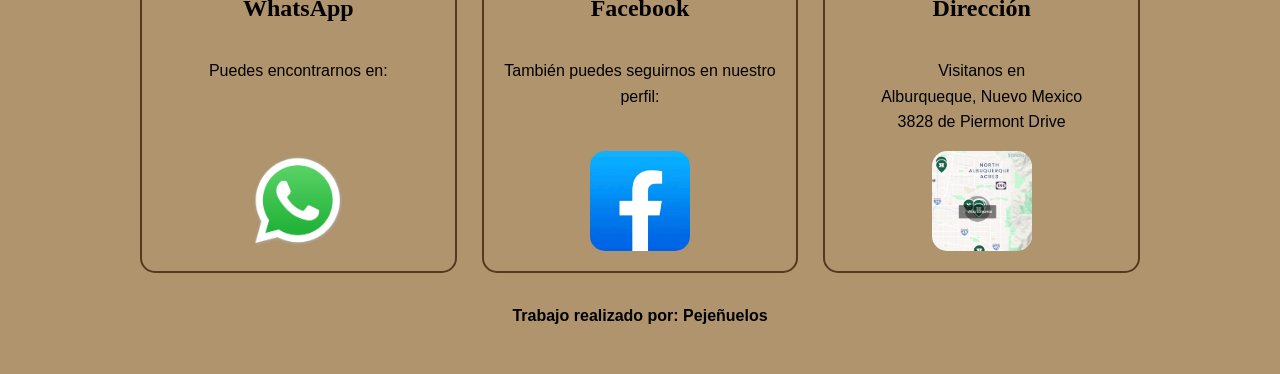
==== commit 7bb18f33: "Update index.html" ====
--- a/index.html
+++ b/index.html
@@ -122,7 +122,7 @@
         <h1 class="alineados">Beatles Invaders</h1>
 
         <!-- Primera imagen y texto -->
-        <div class="contenedor">
+        <div class="contenedor alineados">
 
             <p class="texto">
                 <strong>¡Bienvenido a Beatles Invaders!</strong>
@@ -148,7 +148,7 @@
 
 
         <!-- Segundo bloque de texto -->
-        <section class="contenido">
+        <section class="contenido alineados">
 
             <h2>Tecnología al servicio de tus cultivos</h2>
 
@@ -183,7 +183,7 @@
 
 
         <!-- Último bloque de texto -->
-        <section class="contenido">
+        <section class="contenido alineados">
 
             <h2>Conocé más sobre nosotros</h2>
 
@@ -261,5 +261,4 @@
 
 <script src="menu.js"></script>
 </body>
-</html>        
-              
+</html>
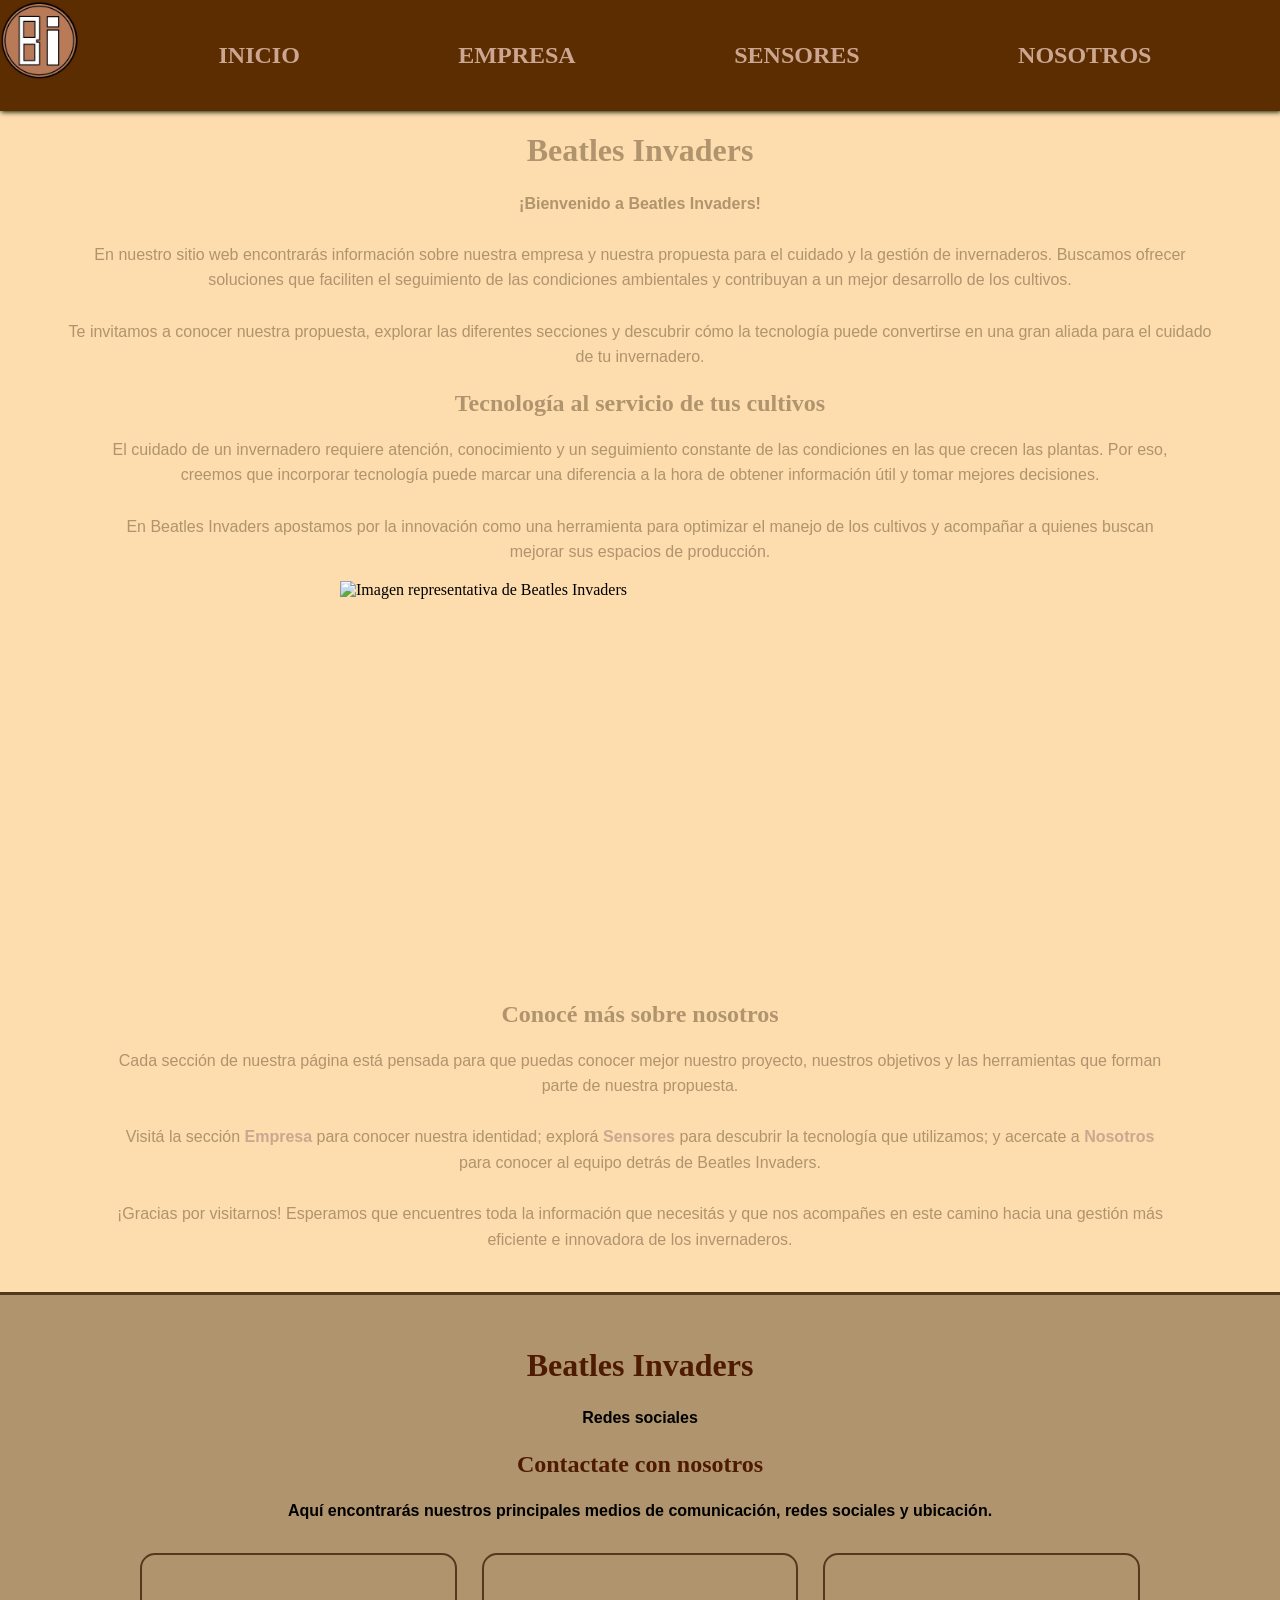
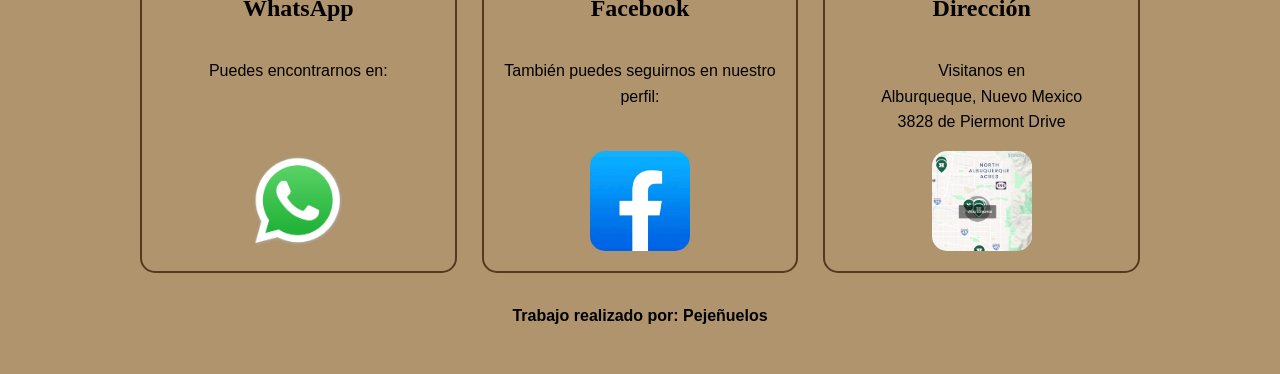
==== commit e931ae93: "Update index.html" ====
--- a/index.html
+++ b/index.html
@@ -1,14 +1,10 @@
-
 <!DOCTYPE html>
 <html lang="es">
-
 <head>
     <meta charset="UTF-8">
     <meta name="viewport" content="width=device-width, initial-scale=1.0">
-
     <title>Beatles Invaders | Inicio</title>
-
-    <link rel="icon" href="Logo.png">
+    <link rel="icon" href="logo.jpg">
     <link rel="stylesheet" href="style.css">
 </head>
 
@@ -23,7 +19,7 @@
             <div id="esquina">
                 <img
                     id="logo"
-                    src="imagenes/logo.jpg"
+                    src="img/logo.jpg"
                     alt="Logo de Beatles Invaders"
                 >
             </div>
@@ -63,7 +59,7 @@
             <div id="esquina">
                 <img
                     id="logo"
-                    src="imagenes/logo.jpg"
+                    src="img/logo.jpg"
                     alt="Logo de Beatles Invaders"
                 >
             </div>
@@ -174,7 +170,7 @@
       <!-- Segunda imagen -->
 <div class="foto-centro">
     <img
-        src="fotos/Captura de pantalla 2026-09-11 143350.png"
+        src="img/images (5).jpg"
         alt="Imagen representativa de Beatles Invaders"
         width="600"
         height="400"
--- a/style.css
+++ b/style.css
@@ -33,7 +33,7 @@
 .alineacion {
     display: flex;
     flex-direction: column;
-    align-items: flex-start;
+    align-items: center;
 }
 
 .alineados {
@@ -44,6 +44,12 @@
 a {
     text-decoration: none;
 }
+a:-webkit-any-link {
+    color: rgb(205,166,145);
+    cursor: pointer;
+}
+
+
 
 hr{
   border: none;
